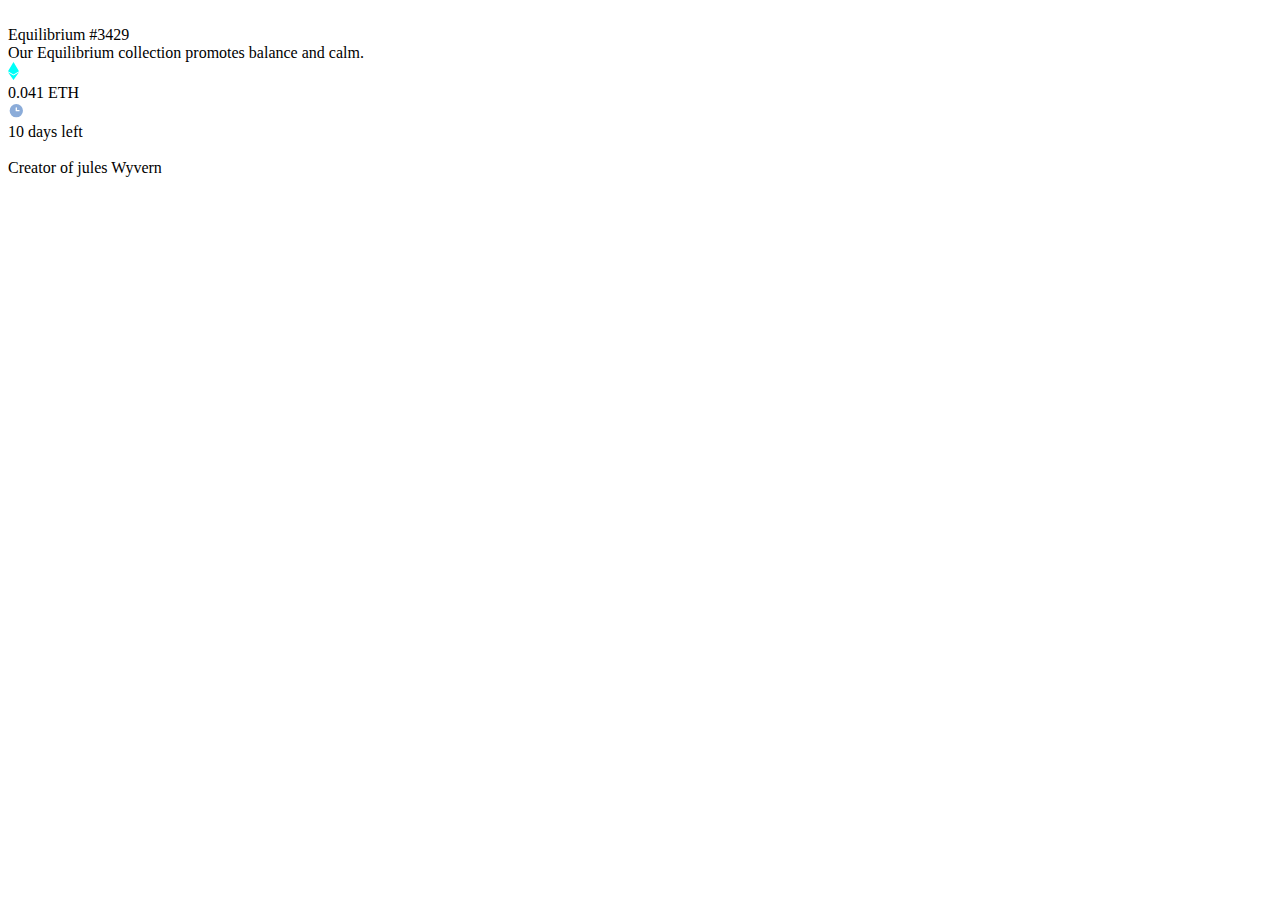
==== index.html @ e18314e3 "Update index.html" ====
<!DOCTYPE html>
<html lang="en">
<head>
    <link rel="stylesheet" href="link rel="preconnect href="https://fonts.googleapis.com">
    <link rel="preconnect" href="https://fonts.gstatic.com" crossorigin>
    <link href="https://fonts.googleapis.com/css2?family=Outfit:wght@300;400;600&display=swap" rel="stylesheet">
    <meta charset="UTF-8">
    <meta http-equiv="X-UA-Compatible" content="IE=edge">
    <meta name="viewport" content="width=device-width, initial-scale=1.0">
    <link rel="stylesheet" href="/pra-pas/style/style.css">
    <title>Document</title>
</head>
<body>
    <div class="bg">
        <div class="card">
            <div class="image">
                <img src="/pra-pas/images/image-equilibrium.jpg" alt="">
            </div>
            <div class="nftname">Equilibrium #3429</div>
            <div class="nftDesc">Our Equilibrium collection promotes balance and calm.</div>
            <div class="priceDate">
                 <div class="price">
                    <div><svg width="11" height="18" xmlns="http://www.w3.org/2000/svg"><path d="M11 10.216 5.5 18 0 10.216l5.5 3.263 5.5-3.262ZM5.5 0l5.496 9.169L5.5 12.43 0 9.17 5.5 0Z" fill="#00FFF8"/></svg></div>
                    <div class="priceNft">0.041 ETH</div>
                 </div>
                 <div class="date">
                    <div><svg width="17" height="17" xmlns="http://www.w3.org/2000/svg"><path d="M8.305 2.007a6.667 6.667 0 1 0 0 13.334 6.667 6.667 0 0 0 0-13.334Zm2.667 7.334H8.305a.667.667 0 0 1-.667-.667V6.007a.667.667 0 0 1 1.334 0v2h2a.667.667 0 0 1 0 1.334Z" fill="#8BACD9"/></svg></div>
                    <div class="dateNft">10 days left</div>
                 </div>
            </div>
            <div class="border"></div>
            <div class="creatorNft">
                <div class="imageProfile">
                    <img src="/pra-pas/images/image-avatar.png" alt="">
                </div>
                <div class="creator">Creator of <span class="name">jules Wyvern</span></div>
            </div>
        </div>
    </div>
</body>
</html>
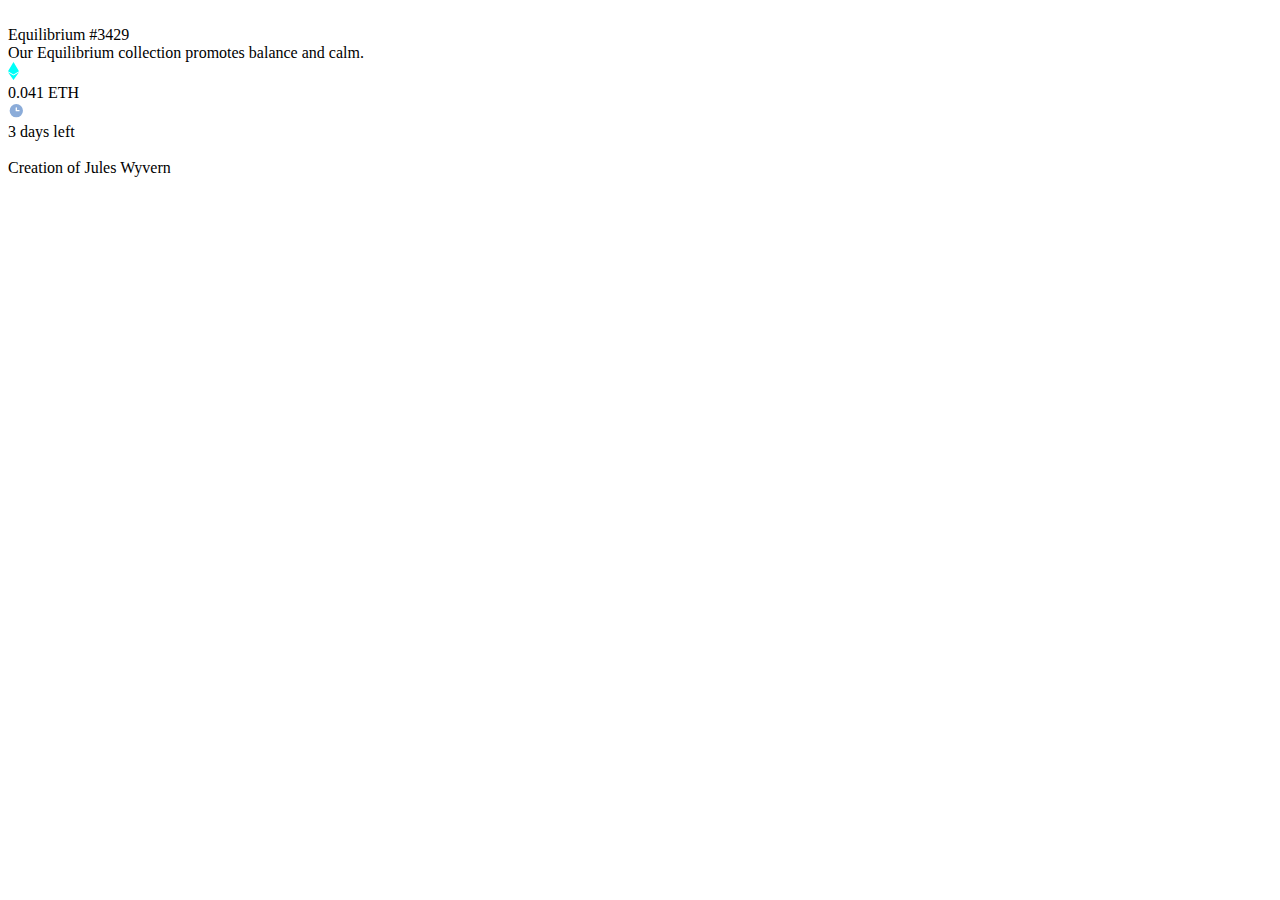
==== commit 2eda7e93: "Update index.html" ====
--- a/index.html
+++ b/index.html
@@ -1,41 +1,42 @@
 <!DOCTYPE html>
 <html lang="en">
 <head>
-    <link rel="stylesheet" href="link rel="preconnect href="https://fonts.googleapis.com">
-    <link rel="preconnect" href="https://fonts.gstatic.com" crossorigin>
-    <link href="https://fonts.googleapis.com/css2?family=Outfit:wght@300;400;600&display=swap" rel="stylesheet">
-    <meta charset="UTF-8">
-    <meta http-equiv="X-UA-Compatible" content="IE=edge">
-    <meta name="viewport" content="width=device-width, initial-scale=1.0">
-    <link rel="stylesheet" href="/pra-pas/style/style.css">
-    <title>Document</title>
+  <meta charset="UTF-8">
+  <meta name="viewport" content="width=device-width, initial-scale=1.0"> <!-- displays site properly based on user's device -->
+
+  <link rel="icon" type="image/png" sizes="32x32" href="./images/favicon-32x32.png">
+  
+  <title>Frontend Mentor | NFT preview card component</title>
+
+  <!-- Feel free to remove these styles or customise in your own stylesheet 👍 -->
+  <link rel="stylesheet" href="./style/style.css">
+ <link href="https://fonts.googleapis.com/css2?family=Outfit:wght@300;400;600&display=swap" rel="stylesheet">
 </head>
 <body>
-    <div class="bg">
-        <div class="card">
-            <div class="image">
-                <img src="/pra-pas/images/image-equilibrium.jpg" alt="">
-            </div>
-            <div class="nftname">Equilibrium #3429</div>
-            <div class="nftDesc">Our Equilibrium collection promotes balance and calm.</div>
-            <div class="priceDate">
-                 <div class="price">
-                    <div><svg width="11" height="18" xmlns="http://www.w3.org/2000/svg"><path d="M11 10.216 5.5 18 0 10.216l5.5 3.263 5.5-3.262ZM5.5 0l5.496 9.169L5.5 12.43 0 9.17 5.5 0Z" fill="#00FFF8"/></svg></div>
-                    <div class="priceNft">0.041 ETH</div>
-                 </div>
-                 <div class="date">
-                    <div><svg width="17" height="17" xmlns="http://www.w3.org/2000/svg"><path d="M8.305 2.007a6.667 6.667 0 1 0 0 13.334 6.667 6.667 0 0 0 0-13.334Zm2.667 7.334H8.305a.667.667 0 0 1-.667-.667V6.007a.667.667 0 0 1 1.334 0v2h2a.667.667 0 0 1 0 1.334Z" fill="#8BACD9"/></svg></div>
-                    <div class="dateNft">10 days left</div>
-                 </div>
-            </div>
-            <div class="border"></div>
-            <div class="creatorNft">
-                <div class="imageProfile">
-                    <img src="/pra-pas/images/image-avatar.png" alt="">
-                </div>
-                <div class="creator">Creator of <span class="name">jules Wyvern</span></div>
-            </div>
-        </div>
+  <div class="bg"><div class="card">
+    <div class="image">
+      <img src="https://github.com/anakeabaeh03/pra-pas/blob/main/images/image-equilibrium.jpg?raw=true" alt="">
     </div>
+    <div class="nftName">Equilibrium #3429</div>
+    <div class="nftDesc">Our Equilibrium collection promotes balance and calm.</div>
+    <div class="priceDate">
+      <div class="price">
+        <div><svg width="11" height="18" xmlns="http://www.w3.org/2000/svg"><path d="M11 10.216 5.5 18 0 10.216l5.5 3.263 5.5-3.262ZM5.5 0l5.496 9.169L5.5 12.43 0 9.17 5.5 0Z" fill="#00FFF8"/></svg></div>
+        <div class="priceNft">0.041 ETH</div>
+      </div>
+      <div class="date">
+        <div><svg width="17" height="17" xmlns="http://www.w3.org/2000/svg"><path d="M8.305 2.007a6.667 6.667 0 1 0 0 13.334 6.667 6.667 0 0 0 0-13.334Zm2.667 7.334H8.305a.667.667 0 0 1-.667-.667V6.007a.667.667 0 0 1 1.334 0v2h2a.667.667 0 0 1 0 1.334Z" fill="#8BACD9"/></svg></div>
+        <div class="dateNft">3 days left</div>
+      </div>
+    </div>
+    <div class="border"></div>
+    <div class="creatorNft">
+      <div class="imageProfile">
+        <img src="https://github.com/anakeabaeh03/pra-pas/blob/main/images/image-avatar.png?raw=true" alt="">
+      </div>
+      <div class="creator">Creation of <span class="name">Jules Wyvern</span></div>
+    </div>
+  </div>
+</div>
 </body>
 </html>
